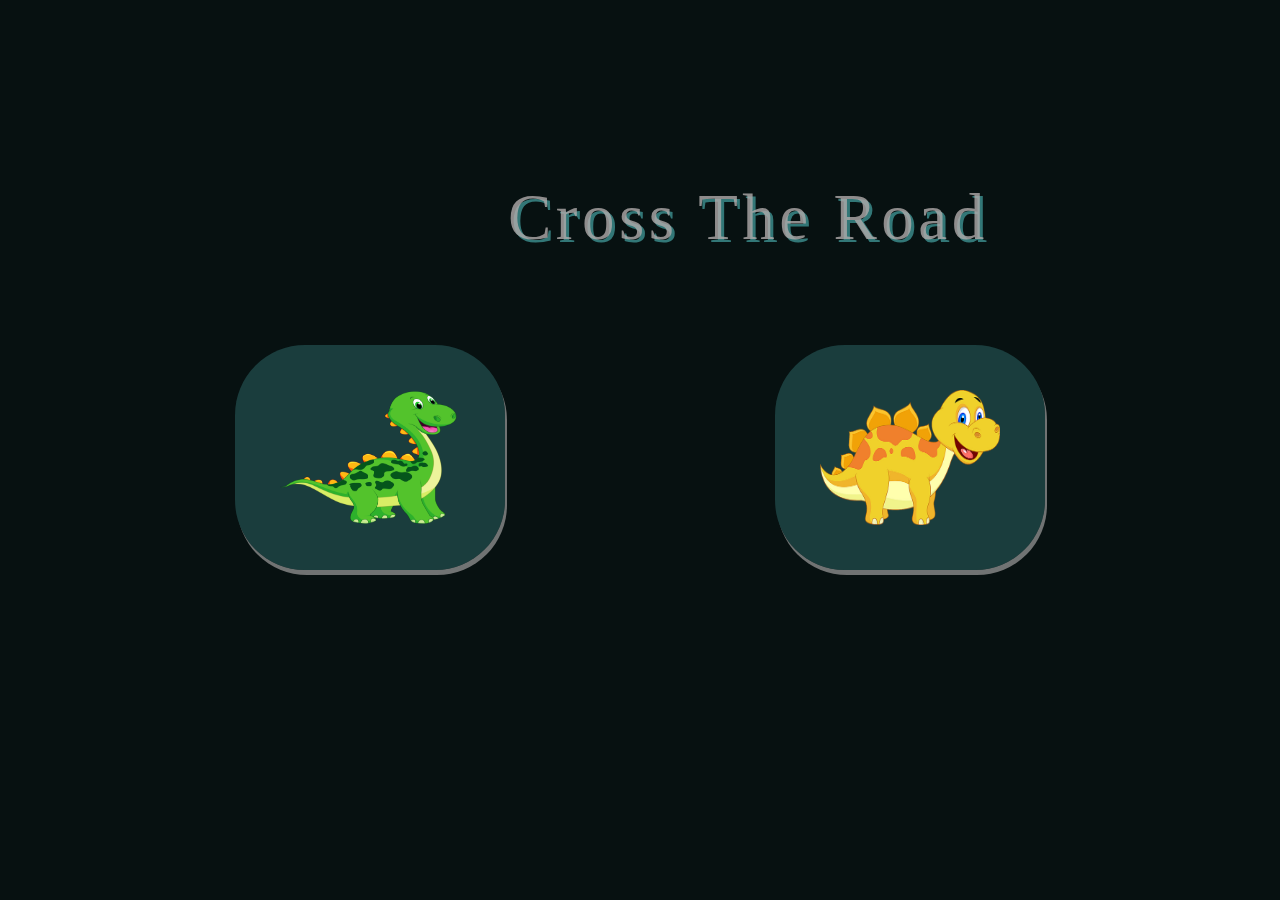
==== index.html @ 7058045b "game background made with F and B buttons" ====
<!DOCTYPE html>
<html>
  <head>
    <title>Cross The Road</title>
    <link rel="stylesheet" href="./publicfiles/src/style.css" />

    

  </head>
  <body>
    <div class="heading">
 <h1>Cross The Road</h1>
</div>
    <div id="character-card">
      <a href="./publicfiles/src/game.html">
        <img src="./publicfiles/Images/char1.png" alt="char1" class="character"
      /></a>
      <a href="./publicfiles/src/game.html">
        <img
          src="./publicfiles/Images/char2.png"
          alt="char1"
          class="character"
        />
      
        </div>
      </a>
    </div>
  </body>
</html>
---- publicfiles/src/style.css ----
body {
  background-color: #071111;
}

h1 {
  position: relative;
  color: rgba(176, 171, 171, 0.804);

  left: 500px;
  font-weight: 300;
  margin: 20vh 0vh 10vh 0;
  padding: 0;
  letter-spacing: 0.5vh;
  font-size: 65px;
  text-shadow: 3px 3px #419a9abf;
  animation-name: text-animation;
  animation-duration: 4s;
  animation-iteration-count: infinite;
}
/* --------------animations-------------- */
@keyframes text-animation {
  from {
    color: #4f636e;
  }
  to {
    color: #f0fff0;
  }
}

/* -----------------character---------------------- */
.character {
  height: 15vh;
  width: 20vh;
  background-color: #2c656586;
  padding: 5vh 5vh 5vh 5vh;
  border-radius: 70px;
  box-shadow: 2px 5px rgba(241, 235, 235, 0.45);
  left: 700px;
}
#character-card {
  display: flex;
  justify-content: center;
  gap: 30vh;
}
a:hover {
  background-color: #81a8a8a1;
  border-radius: 70px;
  box-shadow: 2px 5px rgba(241, 235, 235, 0.45);
}
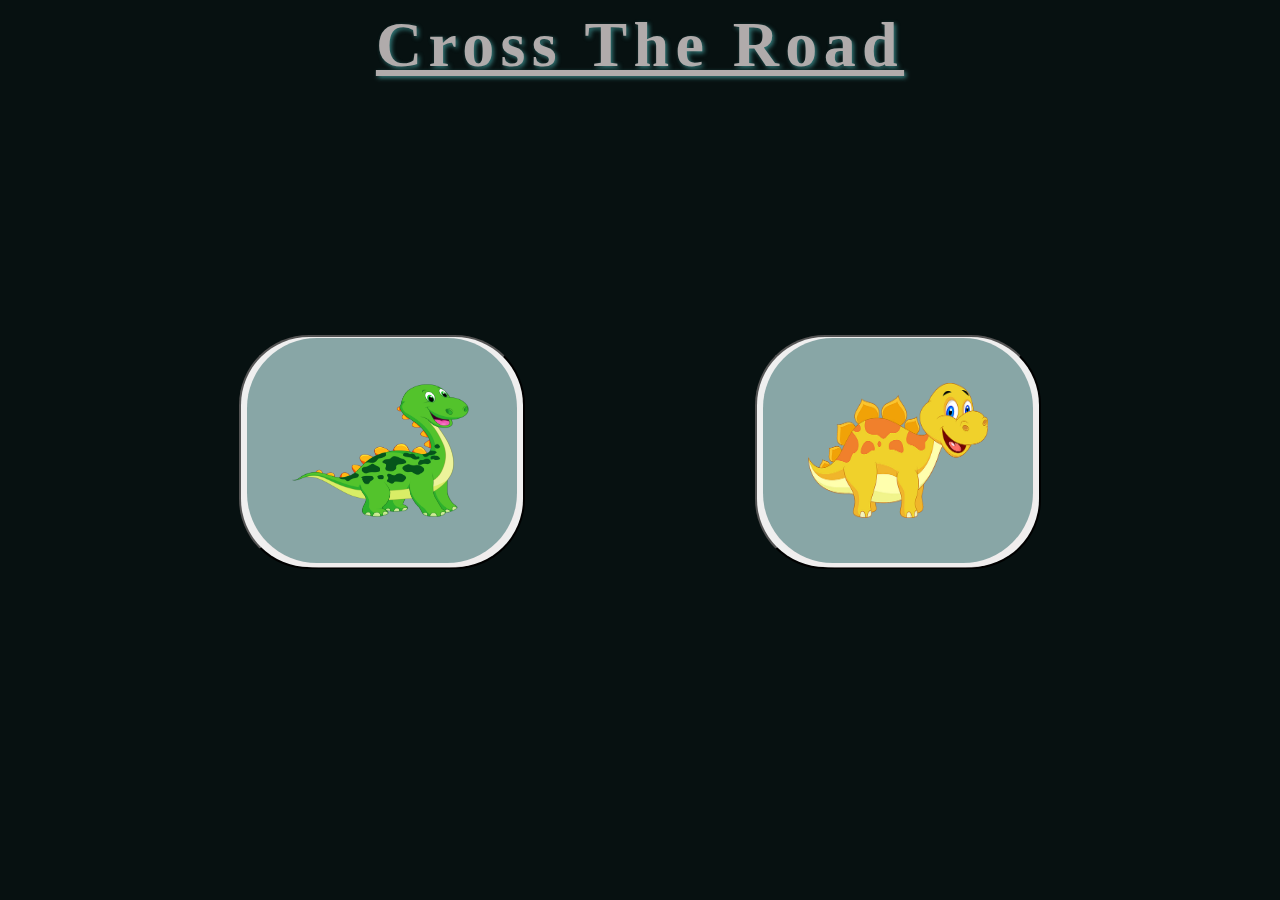
==== commit 5ead4555: "game logic build and designs redefined" ====
--- a/index.html
+++ b/index.html
@@ -3,27 +3,17 @@
   <head>
     <title>Cross The Road</title>
     <link rel="stylesheet" href="./publicfiles/src/style.css" />
-
-    
-
   </head>
   <body>
-    <div class="heading">
- <h1>Cross The Road</h1>
-</div>
-    <div id="character-card">
-      <a href="./publicfiles/src/game.html">
-        <img src="./publicfiles/Images/char1.png" alt="char1" class="character"
-      /></a>
-      <a href="./publicfiles/src/game.html">
-        <img
-          src="./publicfiles/Images/char2.png"
-          alt="char1"
-          class="character"
-        />
-      
-        </div>
-      </a>
+    <h1>Cross The Road</h1>
+    <div>
+      <button onclick="character1()">
+        <img src="./publicfiles/Images/char1.png" alt="char1" class="character">
+      </button>
+      <button onclick="character2()">
+        <img src="./publicfiles/Images/char2.png" alt="char1" class="character">
+      </button>
     </div>
+    <script src="./publicfiles/src/main.js"></script>
   </body>
-</html>+</html>
--- a/publicfiles/src/style.css
+++ b/publicfiles/src/style.css
@@ -3,27 +3,25 @@
 }
 
 h1 {
-  position: relative;
-  color: rgba(176, 171, 171, 0.804);
-
-  left: 500px;
-  font-weight: 300;
-  margin: 20vh 0vh 10vh 0;
-  padding: 0;
-  letter-spacing: 0.5vh;
-  font-size: 65px;
-  text-shadow: 3px 3px #419a9abf;
-  animation-name: text-animation;
-  animation-duration: 4s;
-  animation-iteration-count: infinite;
+  color: rgba(176, 171, 171);
+  text-align: center;
+  margin: auto;
+  text-decoration: underline;
+  letter-spacing: 0.5vw;
+  font-size: 4rem;
+  text-shadow: 2px 2px 4px #419a9abf;
+  animation: text-animation 4s linear infinite;
 }
 /* --------------animations-------------- */
 @keyframes text-animation {
-  from {
+  0%{
     color: #4f636e;
   }
-  to {
+  50%{
     color: #f0fff0;
+  }
+  100%{
+    color: #4f636e;
   }
 }
 
@@ -32,18 +30,22 @@
   height: 15vh;
   width: 20vh;
   background-color: #2c656586;
-  padding: 5vh 5vh 5vh 5vh;
+  padding: 5vh;
   border-radius: 70px;
   box-shadow: 2px 5px rgba(241, 235, 235, 0.45);
   left: 700px;
 }
-#character-card {
+div{
   display: flex;
-  justify-content: center;
-  gap: 30vh;
+  margin-top: 20%;
+  align-items:center;
+  justify-content:space-evenly;
 }
-a:hover {
+button{
+  border-radius: 70px;
+
+}
+button:hover {
   background-color: #81a8a8a1;
-  border-radius: 70px;
   box-shadow: 2px 5px rgba(241, 235, 235, 0.45);
 }
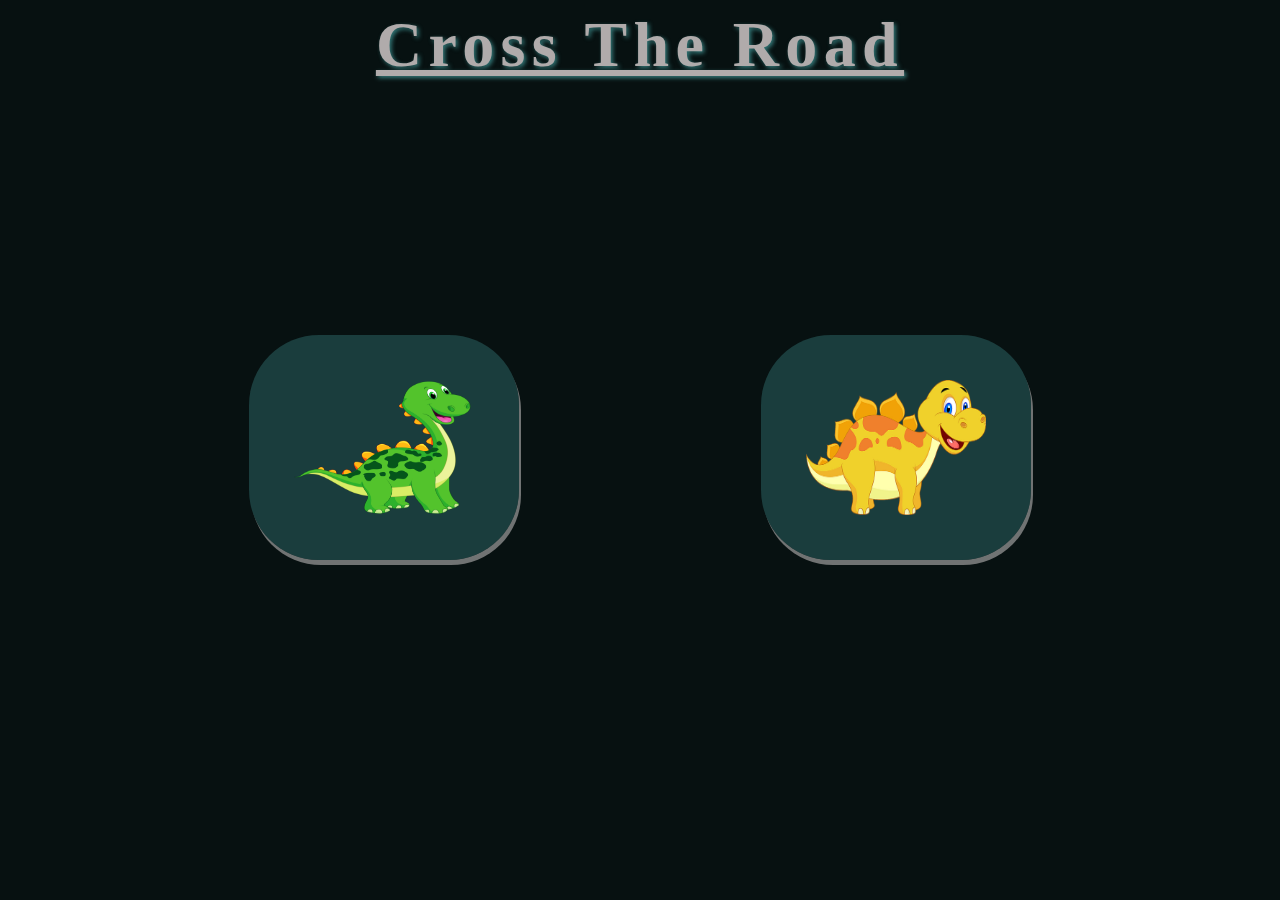
==== commit 97c27519: "bug fixed of page load" ====
--- a/index.html
+++ b/index.html
@@ -7,12 +7,12 @@
   <body>
     <h1>Cross The Road</h1>
     <div>
-      <button onclick="character1()">
+      <a href="./publicfiles/src/game.html" target="_blank">
         <img src="./publicfiles/Images/char1.png" alt="char1" class="character">
-      </button>
-      <button onclick="character2()">
+      </a>
+      <a href="./publicfiles/src/game.html" target="_blank">
         <img src="./publicfiles/Images/char2.png" alt="char1" class="character">
-      </button>
+      </a>
     </div>
     <script src="./publicfiles/src/main.js"></script>
   </body>
--- a/publicfiles/src/style.css
+++ b/publicfiles/src/style.css
@@ -41,11 +41,11 @@
   align-items:center;
   justify-content:space-evenly;
 }
-button{
+a{
   border-radius: 70px;
 
 }
-button:hover {
+a:hover {
   background-color: #81a8a8a1;
   box-shadow: 2px 5px rgba(241, 235, 235, 0.45);
 }
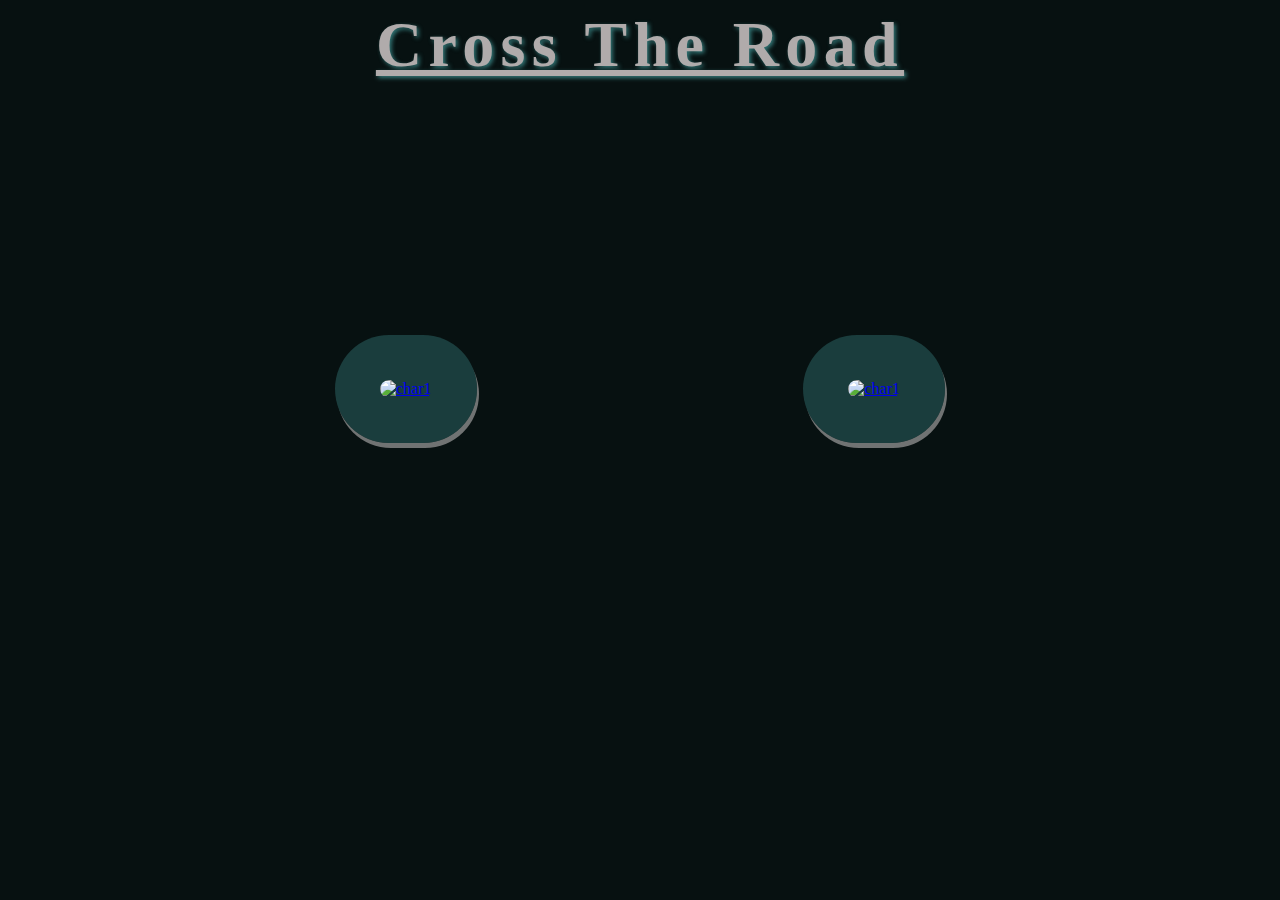
==== commit 6e57d005: "added meta to index html page" ====
--- a/index.html
+++ b/index.html
@@ -1,8 +1,13 @@
 <!DOCTYPE html>
 <html>
   <head>
+    <meta charset="UTF-8" />
+    <meta http-equiv="X-UA-Compatible" content="IE=edge" />
+    <meta name="viewport" content="width=device-width, initial-scale=1.0" />
     <title>Cross The Road</title>
+    <link rel="icon" type="image/png" href="./publicfiles/Images/pageicon.png">
     <link rel="stylesheet" href="./publicfiles/src/style.css" />
+
   </head>
   <body>
     <h1>Cross The Road</h1>
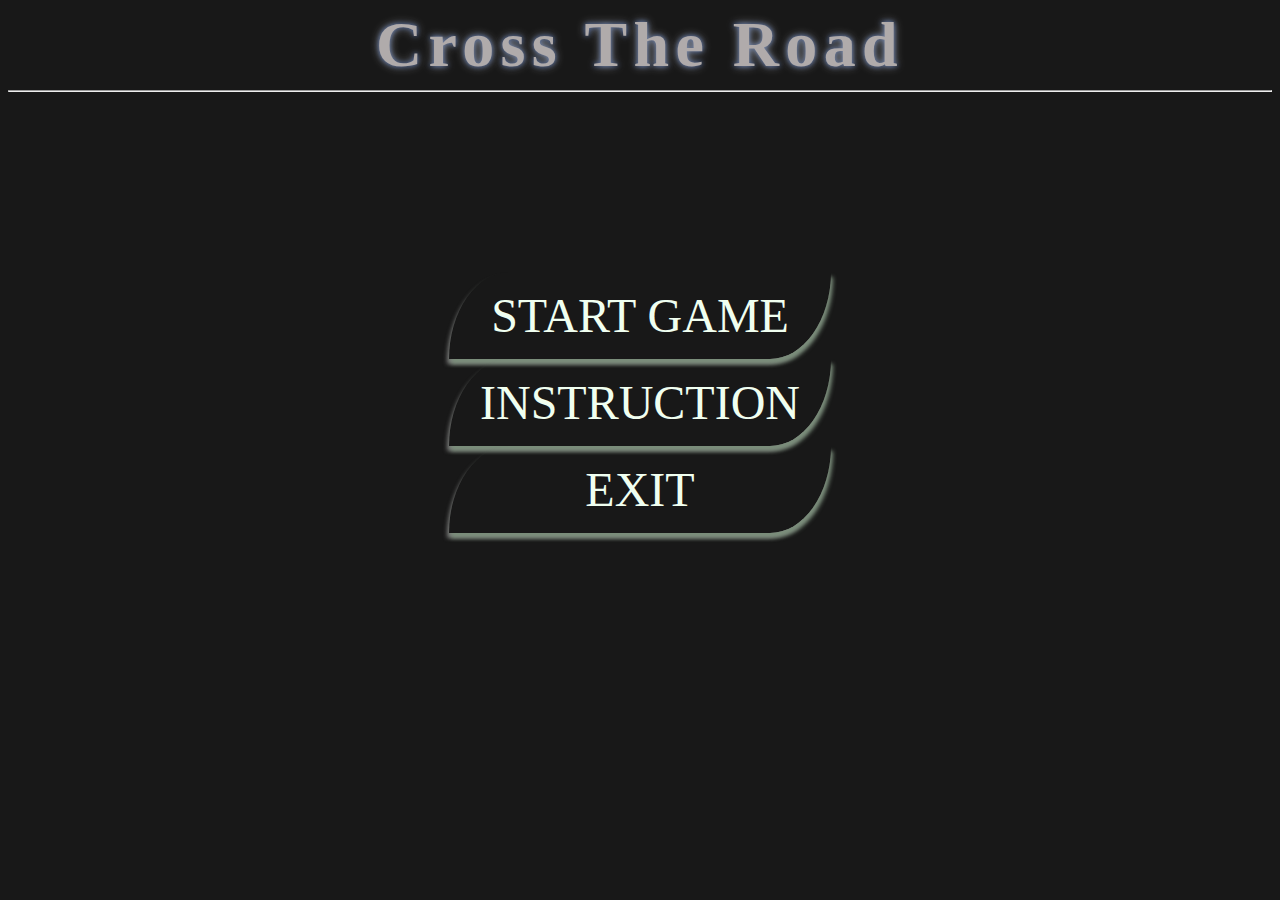
==== commit 32019828: "redesigned index page" ====
--- a/index.html
+++ b/index.html
@@ -11,13 +11,11 @@
   </head>
   <body>
     <h1>Cross The Road</h1>
+    <hr>
     <div>
-      <a href="./publicfiles/src/game.html" target="_blank">
-        <img src="./publicfiles/Images/char1.png" alt="char1" class="character">
-      </a>
-      <a href="./publicfiles/src/game.html" target="_blank">
-        <img src="./publicfiles/Images/char2.png" alt="char1" class="character">
-      </a>
+        <a href="./publicfiles/src/game.html" target="_blank">Start Game</a>
+        <a href="./publicfiles/src/instruction.html">Instruction</a>
+        <a onclick="window.close();return false;">Exit</a>
     </div>
     <script src="./publicfiles/src/main.js"></script>
   </body>
--- a/publicfiles/src/style.css
+++ b/publicfiles/src/style.css
@@ -1,51 +1,80 @@
 body {
-  background-color: #071111;
+  background-color: #181818;
 }
 
 h1 {
   color: rgba(176, 171, 171);
   text-align: center;
+  width: 60vw;
   margin: auto;
-  text-decoration: underline;
   letter-spacing: 0.5vw;
   font-size: 4rem;
-  text-shadow: 2px 2px 4px #419a9abf;
+  text-shadow: 0px 0px 10px #bbbbbbbf, 0px 0px 5px #3f70dabf;
   animation: text-animation 4s linear infinite;
 }
 /* --------------animations-------------- */
 @keyframes text-animation {
   0%{
+    transform: rotateY('180deg');
     color: #4f636e;
+    transform:translateX(0px);
+    opacity: 0;
+  }
+  2%{
+    opacity: 1;
+  }
+  5%{
+    opacity: 0;
+  }
+  7%{
+    opacity: 1;
+  }
+  25%{
+    transform:translateX(10px);
   }
   50%{
+    transform:translateX(0px);
     color: #f0fff0;
   }
+  75%{
+    transform:translateX(-10px);
+  }
   100%{
+    transform:translateX(0px);
     color: #4f636e;
   }
 }
 
-/* -----------------character---------------------- */
-.character {
-  height: 15vh;
-  width: 20vh;
-  background-color: #2c656586;
-  padding: 5vh;
-  border-radius: 70px;
-  box-shadow: 2px 5px rgba(241, 235, 235, 0.45);
-  left: 700px;
-}
 div{
   display: flex;
-  margin-top: 20%;
+  /* background-color: #4f636e; */
+  flex-direction: column;
+  margin-top:20vh;
   align-items:center;
   justify-content:space-evenly;
 }
 a{
-  border-radius: 70px;
-
+  font-size: 3rem;
+  color: #f0fff0;
+  padding: 1rem;
+  text-decoration: none;
+  box-shadow: 2px 5px 4px rgb(123, 142, 123),-2px 5px 4px rgb(123, 123, 123);
+  border-radius: 16% 0% 16% 0% / 100% 0% 100% 0% ;
+  width: 350px;
+  text-align: center;
+  text-transform: uppercase;
 }
-a:hover {
-  background-color: #81a8a8a1;
-  box-shadow: 2px 5px rgba(241, 235, 235, 0.45);
+a:hover ,a::after{
+  background-color:#343434b7 ;
+  /* box-shadow: 2px 0px rgba(241, 235, 235, 0.45); */
+  scale: 1.2;
+  animation: swa 1s ease-out;
 }
+@keyframes swa {
+  0%{
+    box-shadow: 2px 5px 4px rgb(123, 142, 123),-2px 5px 4px rgb(123, 123, 123);
+  }
+  100%{
+    box-shadow: 200vw 5px 4px rgb(128, 139, 128),-200vw 5px 4px rgb(87, 87, 87);
+  } 
+}